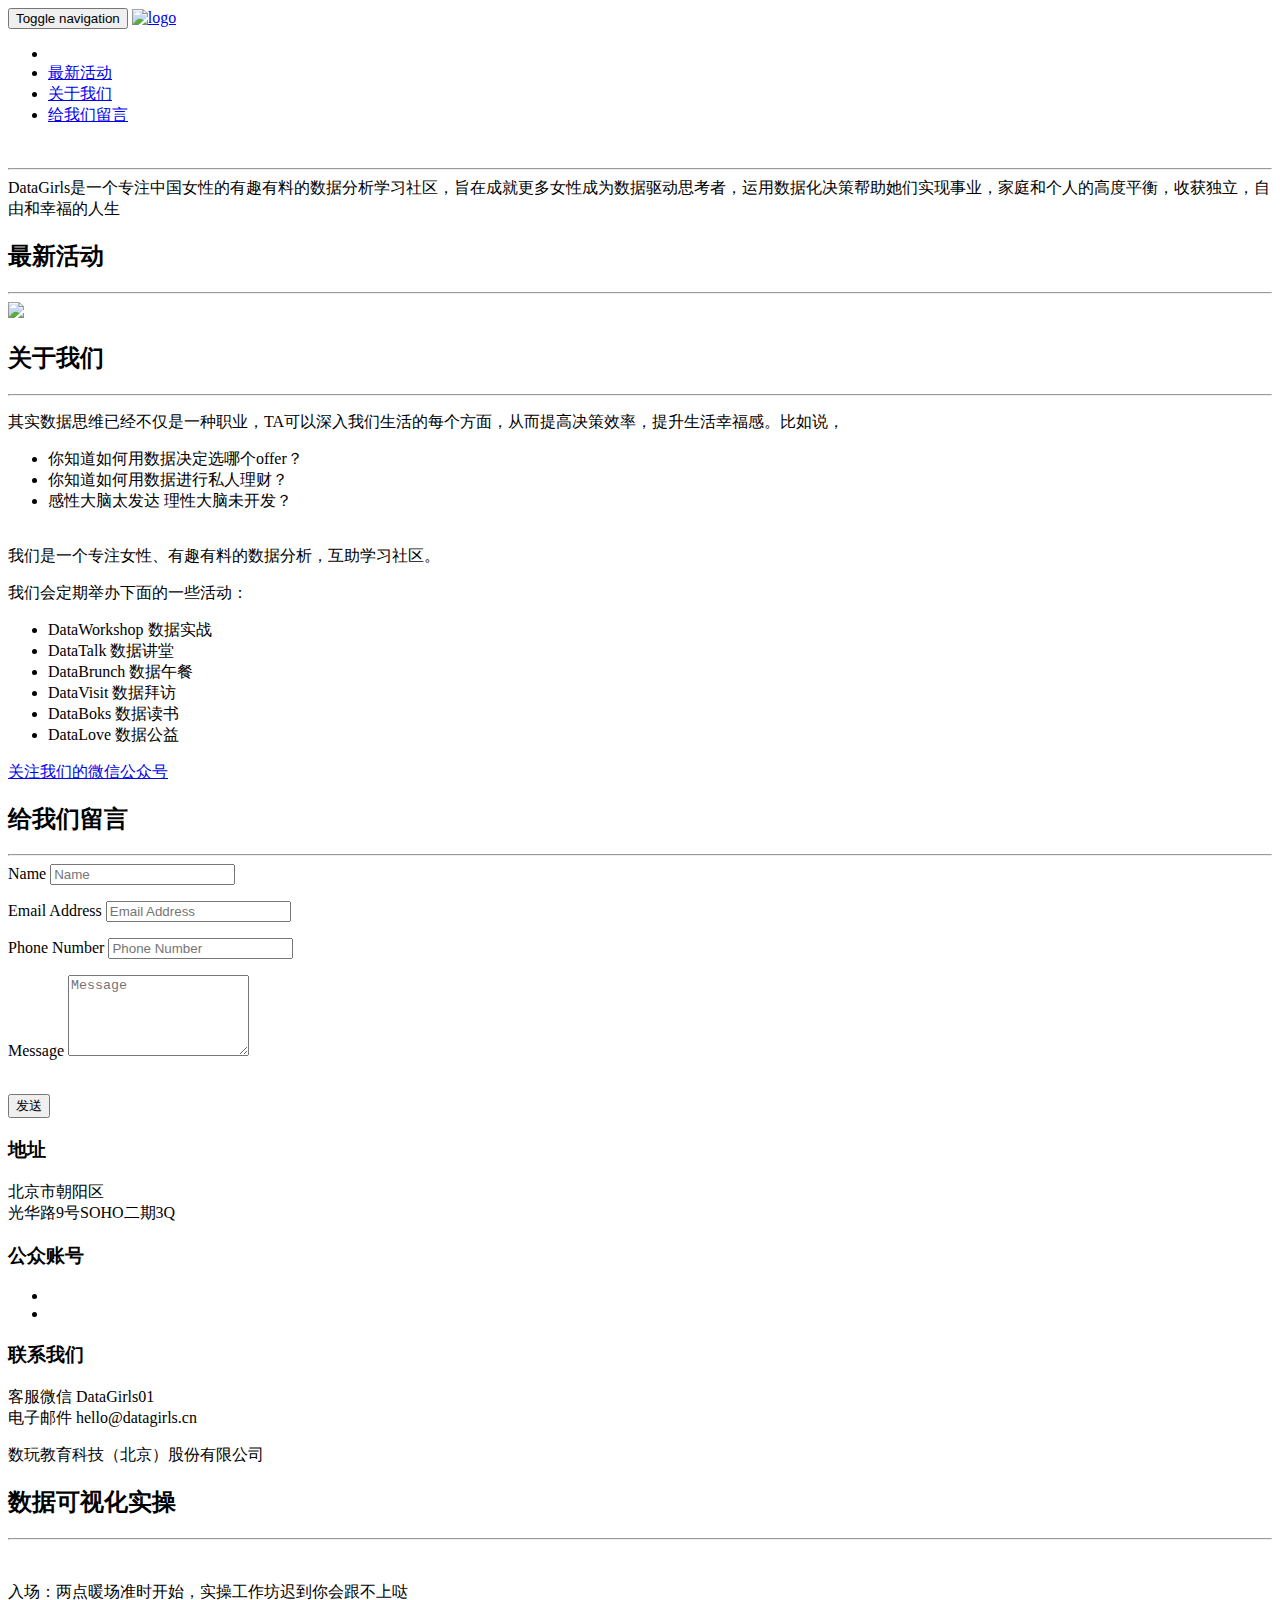
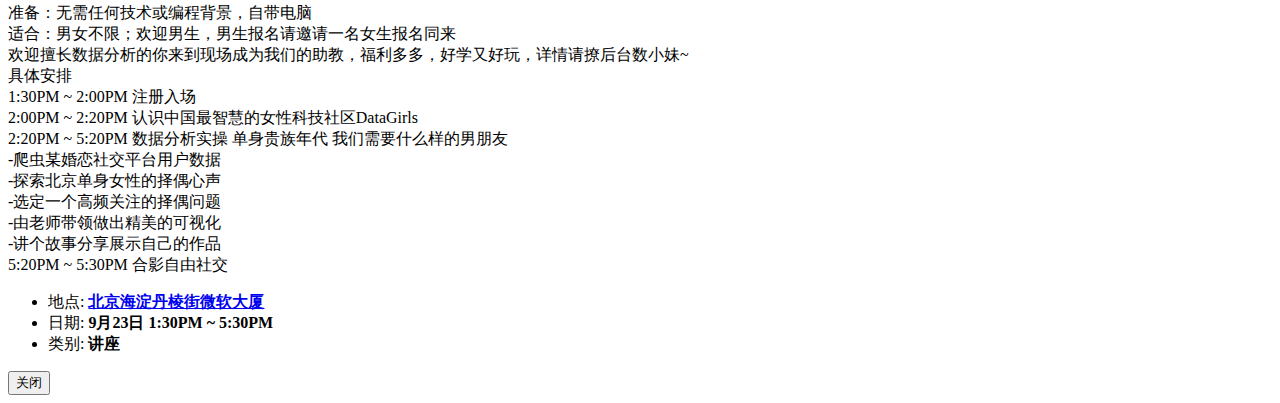
==== index.html @ 2c41e8fb "Fix url." ====
<!DOCTYPE html>
<html lang="en-us">
    <head>
        <meta charset="utf-8">
<meta http-equiv="X-UA-Compatible" content="IE=edge">
<meta name="viewport" content="width=device-width, initial-scale=1">
<meta name="description" content="My awesome description">
<meta name="author" content="Mr. Hugo">
<meta name="generator" content="Hugo 0.25.1" />
<title>DataGirls</title>
<!-- Bootstrap Core CSS - Uses Bootswatch Flatly Theme: http://bootswatch.com/flatly/ -->
<link href="https://datagirls2017.github.io/css/bootstrap.min.css" rel="stylesheet">
<!-- Custom CSS -->
<link href="css/freelancer.css" rel="stylesheet">

<!-- Custom Fonts -->
<link href="https://datagirls2017.github.io/css/font-awesome/css/font-awesome.min.css" rel="stylesheet" type="text/css">
<link href="https://fonts.googleapis.com/css?family=Montserrat:400,700" rel="stylesheet" type="text/css">
<link href="https://fonts.googleapis.com/css?family=Lato:400,700,400italic,700italic" rel="stylesheet" type="text/css">
<!-- HTML5 Shim and Respond.js IE8 support of HTML5 elements and media queries -->
<!-- WARNING: Respond.js doesn't work if you view the page via file:// -->
<!--[if lt IE 9]>
    <script src="https://oss.maxcdn.com/libs/html5shiv/3.7.0/html5shiv.js"></script>
    <script src="https://oss.maxcdn.com/libs/respond.js/1.4.2/respond.min.js"></script>
<![endif]-->

    </head>
    <body id="page-top" class="index">

        <!-- Navigation -->
<nav class="navbar navbar-default navbar-fixed-top">
    <div class="container">
        <!-- Brand and toggle get grouped for better mobile display -->
        <div class="navbar-header page-scroll">
            <button type="button" class="navbar-toggle" data-toggle="collapse" data-target="#bs-example-navbar-collapse-1">
                <span class="sr-only">Toggle navigation</span>
                <span class="icon-bar"></span>
                <span class="icon-bar"></span>
                <span class="icon-bar"></span>
            </button>
            <a class="navbar-brand" href="#page-top"><img src="/img/logo_small.png" width="150px" alt="logo"></a>
        </div>
        <!-- Collect the nav links, forms, and other content for toggling -->
        <div class="collapse navbar-collapse" id="bs-example-navbar-collapse-1">
            <ul class="nav navbar-nav navbar-right">
                <li class="hidden">
                    <a href="#page-top"></a>
                </li>
                <li class="page-scroll">
                    <a href="#portfolio">最新活动</a>
                </li>
                <li class="page-scroll">
                    <a href="#about">关于我们</a>
                </li>
                <li class="page-scroll">
                    <a href="#contact">给我们留言</a>
                </li>
            </ul>
        </div>
        <!-- /.navbar-collapse -->
    </div>
    <!-- /.container-fluid -->
</nav>


        <!-- Header -->
<header>
    <div class="container">
        <div class="row">
            <div class="col-lg-12">
                <img class="img-responsive" src="img/profile.png" alt="" width="500px">
                <div class="intro-text">
                    <hr class="star-light">
                    <span class="skills">DataGirls是一个专注中国女性的有趣有料的数据分析学习社区，旨在成就更多女性成为数据驱动思考者，运用数据化决策帮助她们实现事业，家庭和个人的高度平衡，收获独立，自由和幸福的人生</span>
                </div>
            </div>
        </div>
    </div>
</header>

        <!-- Portfolio Grid Section -->
<section id="portfolio">
    <div class="container">
        <div class="row">
            <div class="col-lg-12 text-center">
                <h2>最新活动</h2>
                <hr class="star-primary">
            </div>
        </div>
        <div class="row">
            
            <div class="col-sm-4 portfolio-item">
                <a href="#portfolioModal1" class="portfolio-link" data-toggle="modal">
                    <div class="caption">
                        <div class="caption-content">
                            <i class="fa fa-search-plus fa-3x"></i>
                        </div>
                    </div>
                    <img src="img/portfolio/ws.jpg" class="img-responsive">
                </a>
            </div>
            
        </div>
    </div>
</section>

        <!-- About Section -->
<section class="success" id="about">
    <div class="container">
        <div class="row">
            <div class="col-lg-12 text-center">
                <h2>关于我们</h2>
                <hr class="star-light">
            </div>
        </div>
    <div class="row">
        <div class="col-lg-4 col-lg-offset-2">
            <p>其实数据思维已经不仅是⼀种职业，TA可以深⼊我们⽣活的每个⽅⾯，从⽽提⾼决策效率，提升⽣活幸福感。⽐如说， <ul><li>你知道如何⽤数据决定选哪个offer？</li><li>你知道如何⽤数据进⾏私⼈理财？</li><li>感性⼤脑太发达 理性⼤脑未开发？</li></ul> <br/> 我们是一个专注女性、有趣有料的数据分析，互助学习社区。</p>
        </div>
            <div class="col-lg-4">
                <p>我们会定期举办下面的一些活动：<br/><ul><li>DataWorkshop 数据实战</li><li>DataTalk 数据讲堂</li><li>DataBrunch 数据午餐</li><li>DataVisit 数据拜访</li><li>DataBoks 数据读书</li><li>DataLove 数据公益</li></ul></p>
            </div>
            <div class="col-lg-8 col-lg-offset-2 text-center">
                <a href="//github.com/digitalcraftsman/hugo-freelancer-theme/archive/master.zip" class="btn btn-lg btn-outline">
                    <i class="fa fa-download"></i> 关注我们的微信公众号
                </a>
            </div>
        </div>
    </div>
</section>

        <!-- Contact Section -->
<section id="contact">
    <div class="container">
        <div class="row">
            <div class="col-lg-12 text-center">
                <h2>给我们留言</h2>
                <hr class="star-primary">
            </div>
        </div>
        <div class="row">
            <div class="col-lg-8 col-lg-offset-2">
                <form  action="//formspree.io/your@email.com" method="POST" name="sentMessage" id="contactForm" novalidate>
                    <div class="row control-group">
                        <div class="form-group col-xs-12 floating-label-form-group controls">
                            <label>Name</label>
                            <input type="text" name="name" class="form-control" placeholder="Name" id="name" required data-validation-required-message="Please enter your name.">
                            <p class="help-block text-danger"></p>
                        </div>
                    </div>
                    <div class="row control-group">
                        <div class="form-group col-xs-12 floating-label-form-group controls">
                            <label>Email Address</label>
                            <input type="email" name="_replyto" class="form-control" placeholder="Email Address" id="email" required data-validation-required-message="Please enter your email address.">
                            <p class="help-block text-danger"></p>
                        </div>
                    </div>
                    <div class="row control-group">
                        <div class="form-group col-xs-12 floating-label-form-group controls">
                            <label>Phone Number</label>
                            <input type="tel" class="form-control" placeholder="Phone Number" id="phone" required data-validation-required-message="Please enter your phone number.">
                            <p class="help-block text-danger"></p>
                        </div>
                    </div>
                    <div>
                        <input type="hidden"  name="_subject" value="New submission!">
                        <input type="text" name="_gotcha" style="display:none" />
                    </div>
                    <div class="row control-group">
                        <div class="form-group col-xs-12 floating-label-form-group controls">
                            <label>Message</label>
                            <textarea rows="5" name="message" class="form-control" placeholder="Message" id="message" required data-validation-required-message="Please enter a message."></textarea>
                            <p class="help-block text-danger"></p>
                        </div>
                    </div>
                    <br>
                    <div id="success"></div>
                    <div class="row">
                        <div class="form-group col-xs-12">
                            <button type="submit" class="btn btn-success btn-lg">发送</button>
                        </div>
                    </div>
                </form>
            </div>
        </div>
    </div>
</section>


        <!-- Footer -->
<footer class="text-center">
    <div class="footer-above">
        <div class="container">
            <div class="row">
                <div class="footer-col col-md-4">
                    <h3>地址</h3>

                    
                        <p>
                            
                                
                                北京市朝阳区
                            
                                <br>
                                光华路9号SOHO二期3Q
                            
                        </p>
                    
                </div>
                <div class="footer-col col-md-4">
                    <h3>公众账号</h3>
                    <ul class="list-inline">
                        
                            <li>
                                <a href="//www.weibo.com/413631352" class="btn-social btn-outline"><i class="fa fa-fw fa-weibo"></i></a>
                            </li>
                        
                            <li>
                                <a href="//stackoverflow.com/questions/tagged/hugo" class="btn-social btn-outline"><i class="fa fa-fw fa-stack-overflow"></i></a>
                            </li>
                        
                    </ul>
                </div>
                <div class="footer-col col-md-4">
                    <h3>联系我们</h3>
                    <p>客服微信 DataGirls01 <br/>电子邮件 hello@datagirls.cn</p>
                </div>
            </div>
        </div>
    </div>
    <div class="footer-below">
        <div class="container">
            <div class="row">
                <div class="col-lg-12">
                    数玩教育科技（北京）股份有限公司
                </div>
            </div>
        </div>
    </div>
</footer>

<!-- Scroll to Top Button (Only visible on small and extra-small screen sizes) -->
<div class="scroll-top page-scroll visible-xs visible-sm">
    <a class="btn btn-primary" href="#page-top">
        <i class="fa fa-chevron-up"></i>
    </a>
</div>

        <!-- Portfolio Modals -->

<div class="portfolio-modal modal fade" id="portfolioModal1" tabindex="-1" role="dialog" aria-hidden="true">
    <div class="modal-content">
        <div class="close-modal" data-dismiss="modal">
            <div class="lr">
                <div class="rl">
                </div>
            </div>
        </div>
        <div class="container">
            <div class="row">
                <div class="col-lg-8 col-lg-offset-2">
                    <div class="modal-body">
                        <h2>数据可视化实操</h2>
                        <hr class="star-primary">
                        <img src="img/portfolio/ws.jpg" class="img-responsive img-centered" alt="">
                        <p>入场：两点暖场准时开始，实操工作坊迟到你会跟不上哒 <br/>准备：无需任何技术或编程背景，自带电脑 <br/>适合：男女不限；欢迎男生，男生报名请邀请一名女生报名同来 <br/> 欢迎擅长数据分析的你来到现场成为我们的助教，福利多多，好学又好玩，详情请撩后台数小妹~ <br/> 具体安排 <br/>1:30PM ~ 2:00PM      注册入场 <br/>2:00PM ~ 2:20PM      认识中国最智慧的女性科技社区DataGirls <br/>2:20PM ~ 5:20PM      数据分析实操 单身贵族年代 我们需要什么样的男朋友 <br/>-爬虫某婚恋社交平台用户数据 <br/>-探索北京单身女性的择偶心声 <br/>-选定一个高频关注的择偶问题 <br/>-由老师带领做出精美的可视化 <br/>-讲个故事分享展示自己的作品 <br/>5:20PM ~ 5:30PM       合影自由社交</p>
                        <ul class="list-inline item-details">
                            <li>地点:
                                <strong><a href="#">北京海淀丹棱街微软大厦</a></strong>
                            </li>
                            <li>日期:
                                <strong>9月23日 1:30PM ~ 5:30PM</strong>
                            </li>
                            <li>类别:
                                <strong>讲座</strong>
                            </li>
                        </ul>
                        <button type="button" class="btn btn-default" data-dismiss="modal"><i class="fa fa-times"></i> 关闭</button>
                    </div>
                </div>
            </div>
        </div>
    </div>
</div>


        <!-- jQuery -->
<script src="https://datagirls2017.github.io/js/jquery-1.11.js"></script>
<!-- Bootstrap Core JavaScript -->
<script src="https://datagirls2017.github.io/js/bootstrap.js"></script>
<!-- Plugin JavaScript -->
<script src="//cdnjs.cloudflare.com/ajax/libs/jquery-easing/1.3/jquery.easing.min.js"></script>
<script src="https://datagirls2017.github.io/js/classie.js"></script>
<script src="https://datagirls2017.github.io/js/cbpAnimatedHeader.js"></script>
<!-- Contact Form JavaScript -->
<script src="https://datagirls2017.github.io/js/jqBootstrapValidation.js"></script>
<script src="https://datagirls2017.github.io/js/contact_me.js"></script>
<!-- Custom Theme JavaScript -->
<script src="https://datagirls2017.github.io/js/freelancer.js"></script>
<!-- Custom JavaScript files -->



    </body>
</html>
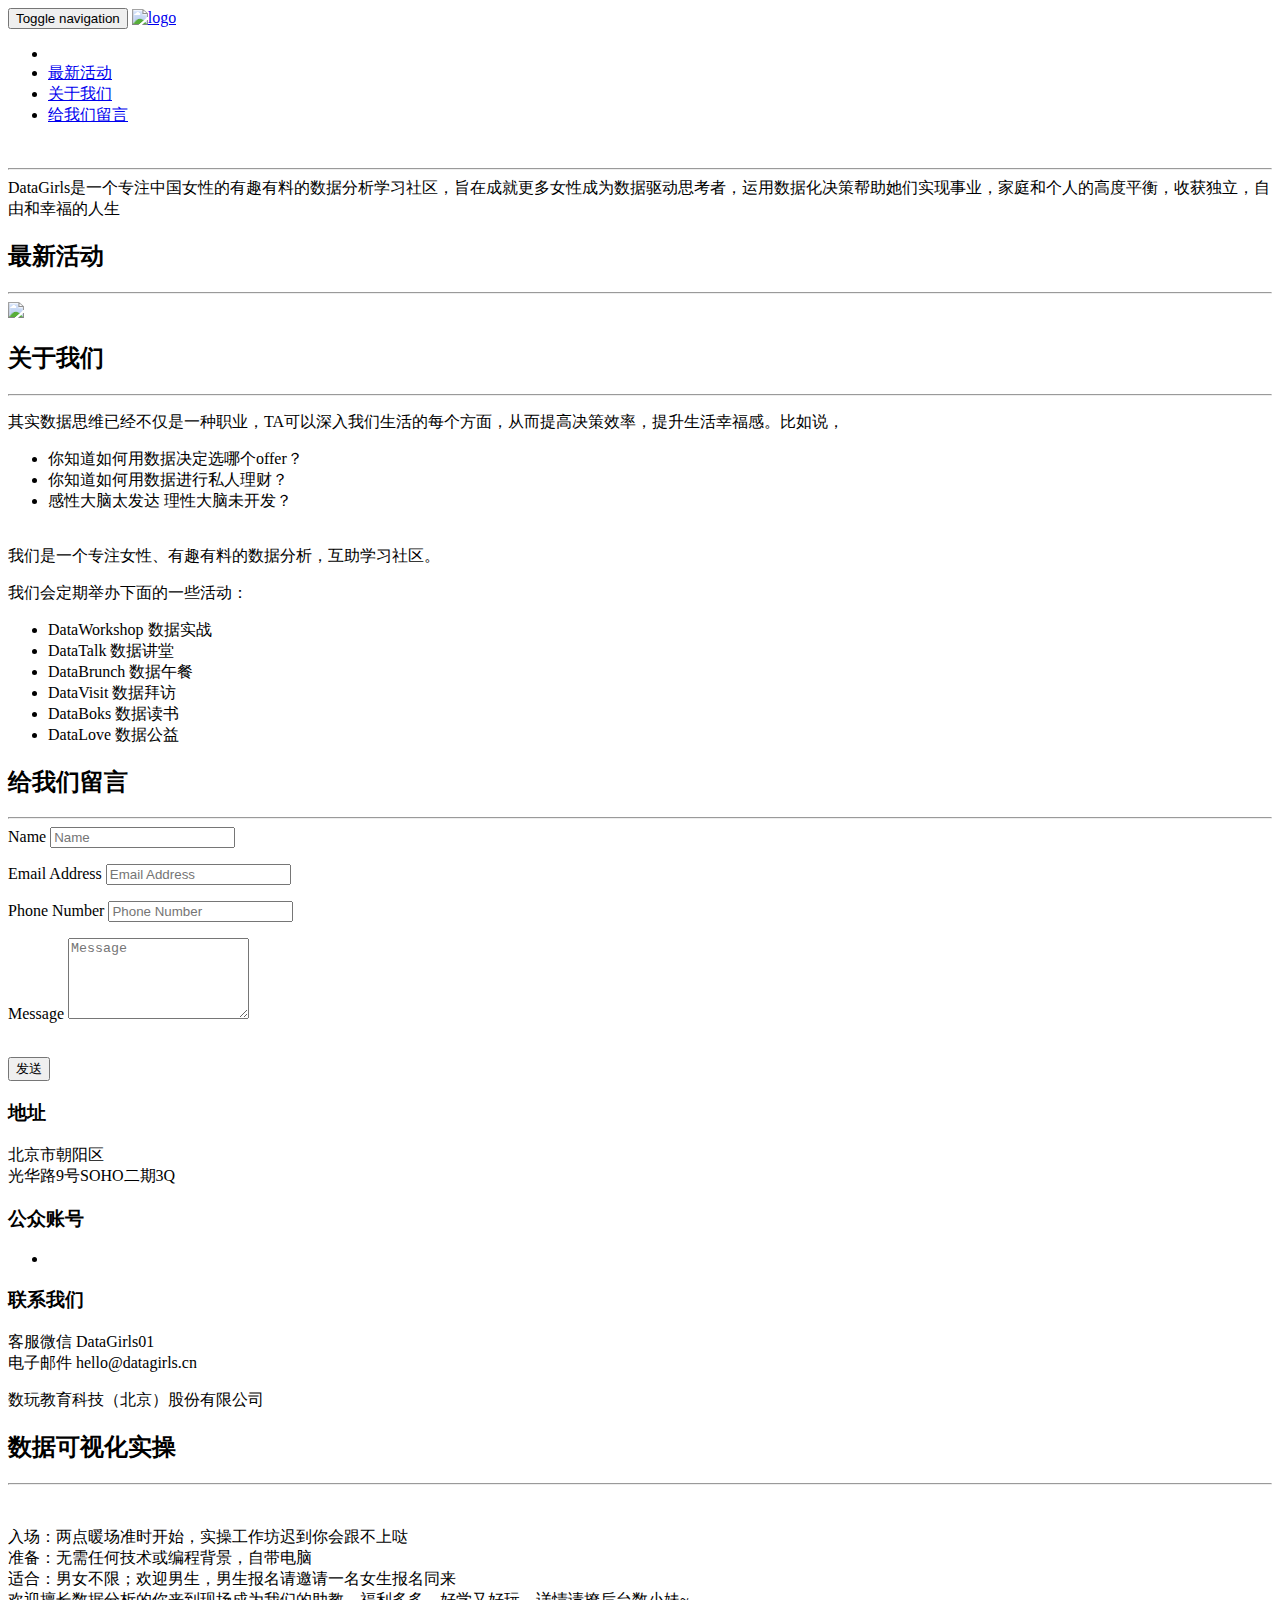
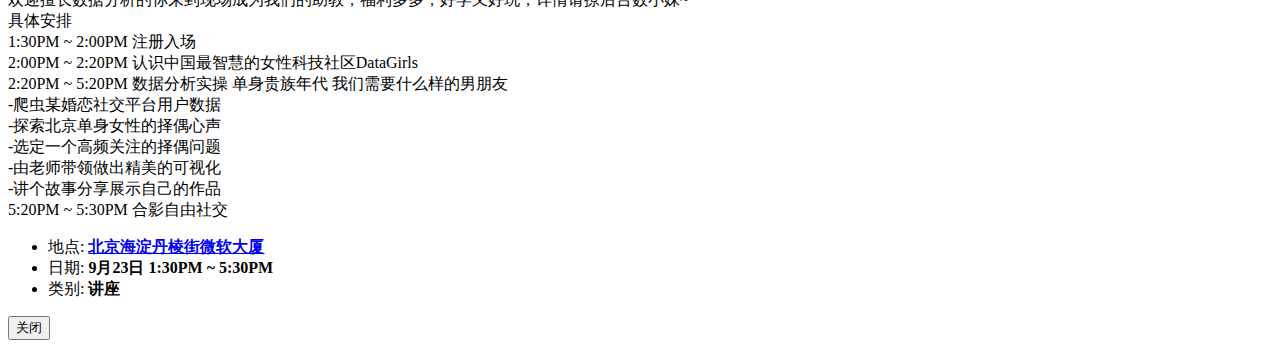
==== commit 28ba9703: "fix content." ====
--- a/index.html
+++ b/index.html
@@ -120,11 +120,6 @@
             <div class="col-lg-4">
                 <p>我们会定期举办下面的一些活动：<br/><ul><li>DataWorkshop 数据实战</li><li>DataTalk 数据讲堂</li><li>DataBrunch 数据午餐</li><li>DataVisit 数据拜访</li><li>DataBoks 数据读书</li><li>DataLove 数据公益</li></ul></p>
             </div>
-            <div class="col-lg-8 col-lg-offset-2 text-center">
-                <a href="//github.com/digitalcraftsman/hugo-freelancer-theme/archive/master.zip" class="btn btn-lg btn-outline">
-                    <i class="fa fa-download"></i> 关注我们的微信公众号
-                </a>
-            </div>
         </div>
     </div>
 </section>
@@ -213,10 +208,6 @@
                         
                             <li>
                                 <a href="//www.weibo.com/413631352" class="btn-social btn-outline"><i class="fa fa-fw fa-weibo"></i></a>
-                            </li>
-                        
-                            <li>
-                                <a href="//stackoverflow.com/questions/tagged/hugo" class="btn-social btn-outline"><i class="fa fa-fw fa-stack-overflow"></i></a>
                             </li>
                         
                     </ul>
